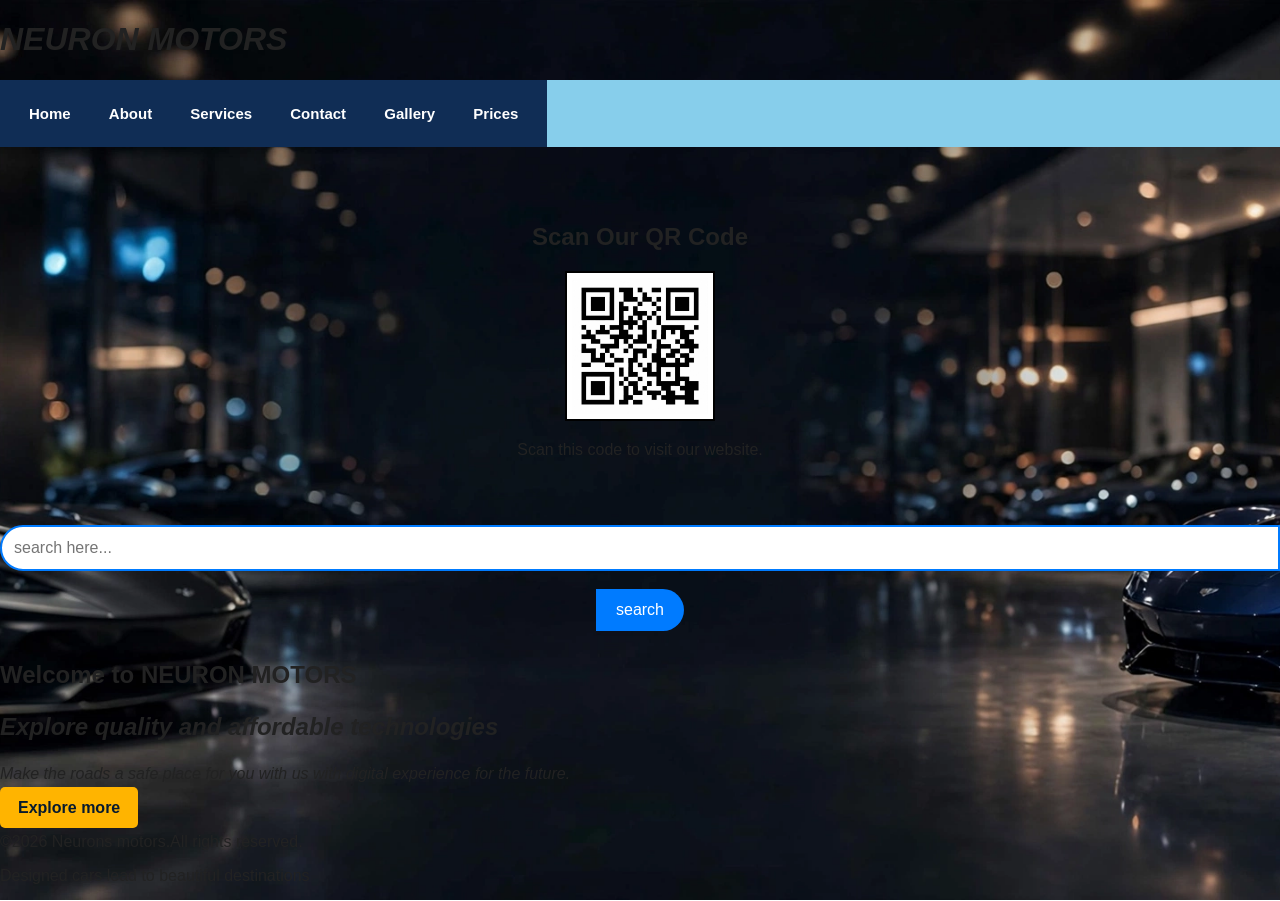
==== index.html @ 9d183b0a "Update index.html" ====
<!DOCTYPE html>
<html>
    <meta lang="en">
    <head>
    <meta charset="UTF-8">
    <meta name="viewport" content="width=device-width,initial-scale=1.0">
    <title>NEURON MOTORS</title>
    <style>
    header {
    background: fixed;
    background-color: skyblue;
    text-align: center;
    display:flex;
    justify-content: space-between;
    color: #000;
    font-family: Arial, Helvetica, sans-serif;
    font-size: 15px;
    font-weight: bold;
}
.qr-section {
    text-align: center;
    padding: 20px;
}
.qr-code{
    width: 150px;
    height: 150px;
    border: 2px solid black;
    padding: 5px;
    background-color:white;
}
.qr-section p {
    font-size: 16px;
}
    navbar{
    text-align: left;
    margin: auto;
    padding: 18px 30px;
    display: flex;
    justify-content: space-between;
    align-items: normal;
}
nav {
    background-color: #102d55;
    padding: 12px;
    text-align: left;
}
nav a {
    color: white;
    text-decoration: none;
    margin: 3px;
    font-weight: bold;
    display: inline-block;
    padding: 10px 14px;
    border-radius: 5px;
}
nav a:hover{
    color: tomato;
    background: #000;

}
body{

    background-image: url("mk1.jpg"); 
    background-size:cover;
    background-position: center;
    background:linear gradient url(mk1.jpg);
    background-repeat: no-repeat;
    backface-visibility: hidden;
    background-attachment: fixed;
    color: #ccc;
    font-family: Arial, Helvetica, sans-serif;
}
    
.logo{
    text-decoration:none;
    font-display: block;

}
#search{
    margin:30px auto;
    text-align: center;
}
#search-form {
    display: flex;
    justify-content: center;
    max-width: 450px;
    margin: auto;
}
#search input{
    width: 100%;
    padding: 12px;
    border: 2px solid#007bff;
    border-radius: 25px 0 0 25px;
    outline: none;
    font-size: 16px;
}
#search button{
    padding: 12px 20px;
    border:none;
    background-color: #007bff;
    cursor: pointer;
    font-size: 16px;
    color: white;
     border-radius: 0 25px 25px 0;
}
#seach button:hover{
    background-color: #0056b3;
}
.btn{
    display: inline;
    background: #ffb400;
    color:#071a2e;
    padding: 12px 18px;
    border: none;
    border-radius: 5px;
    text-decoration: none;
    font-weight: bold;
    cursor: pointer;
}
.btn:hover{
    background: white;
    color: tomato;
}
       
</style>
         <link rel="stylesheet" href="responsiveness.css">
    </head>
    <body>
       <h1 class="logo"><b><em>NEURON MOTORS</em></b></h1>
           
           
        <header>
         <nav>
                <a href="index.html">Home</a>
                <a href="about.html">About</a>
                <a href="services.html">Services</a>
                <a href="contact.html">Contact</a>
                <a href="gallery.html">Gallery</a>
                <a href="price.html">Prices</a>
            </nav>
        </header>
            <br><br>
            <section class="qr-section">
                <h2>Scan Our QR Code</h2>
                <img src="qrcode.jpg" alt="Website QR Code" class="qr-code">
                <p>Scan this code to visit our website.</p>
            </section>
            <section form id="search" class="Search">
                    <form>
                        <input type="text" placeholder="search here..." name="search">
                        <br><br>
                        <button type="submit">search</button>
                    </form>
            </section>
    
        <section id="home" class="hero">
            <h1>
            <p>Welcome to <b>NEURON MOTORS</b></p>
            <p><i>Explore quality and affordable technologies</i></p></h1>
                <p><i>Make the roads a safe place for you with us with digital experience for the future.</i></P>
            <a href="services.html" class="btn">Explore more</a>
            </section>
        <footer>
            <p>
                &copy;2026  Neurons motors.All rights reserved.
            </p>
            <p>Designed cars lead to beautiful destinations</p>
        </footer>
        <script>
  // This JavaScript makes your work seen clearly on every page
  document.body.style.backgroundColor = "white";
  
  // Make all text dark and readable
  let allText = document.querySelectorAll("p, h1, h2, h3, li");
  allText.forEach(t => {
    t.style.color = "#222";
  });

  // Make service boxes extended and clear
  let boxes = document.querySelectorAll(".box");
  boxes.forEach(b => {
    b.style.backgroundColor = "white";
    b.style.color = "#222";
    b.style.width = "90%";
    b.style.margin = "15px auto";
    b.style.padding = "20px";
    b.style.display = "block";
    b.style.borderLeft = "8px solid #0000a0";
    b.style.boxShadow = "0 4px 10px rgba(0,0,0,0.3)";
  });
</script>

    </body>
</html>






























</html>
---- responsiveness.css ----
*{
box-sizing: border-box;
}
body{
margin:0;
padding:0;
width: 100%
overflow-X:hidden;
font-family:Arial,sans-serif;
}
img,video{
max-width:100%;
height:auto;
}
.container,.content,.main,.wrapper{
width:100%
max-width:1200px;
margin:0 auto;
padding:15px;
}
.card,.box.product,.item{
width:100%;
max-width:100%;
}
@media (max-width:768px){
.card,.box{
  width:95% !important;
  margin:10px auto !important;
}
  h1{font-size:22px;}
  h2{font-size:18px;}
  table{display:block;overflow-x auto;}
}
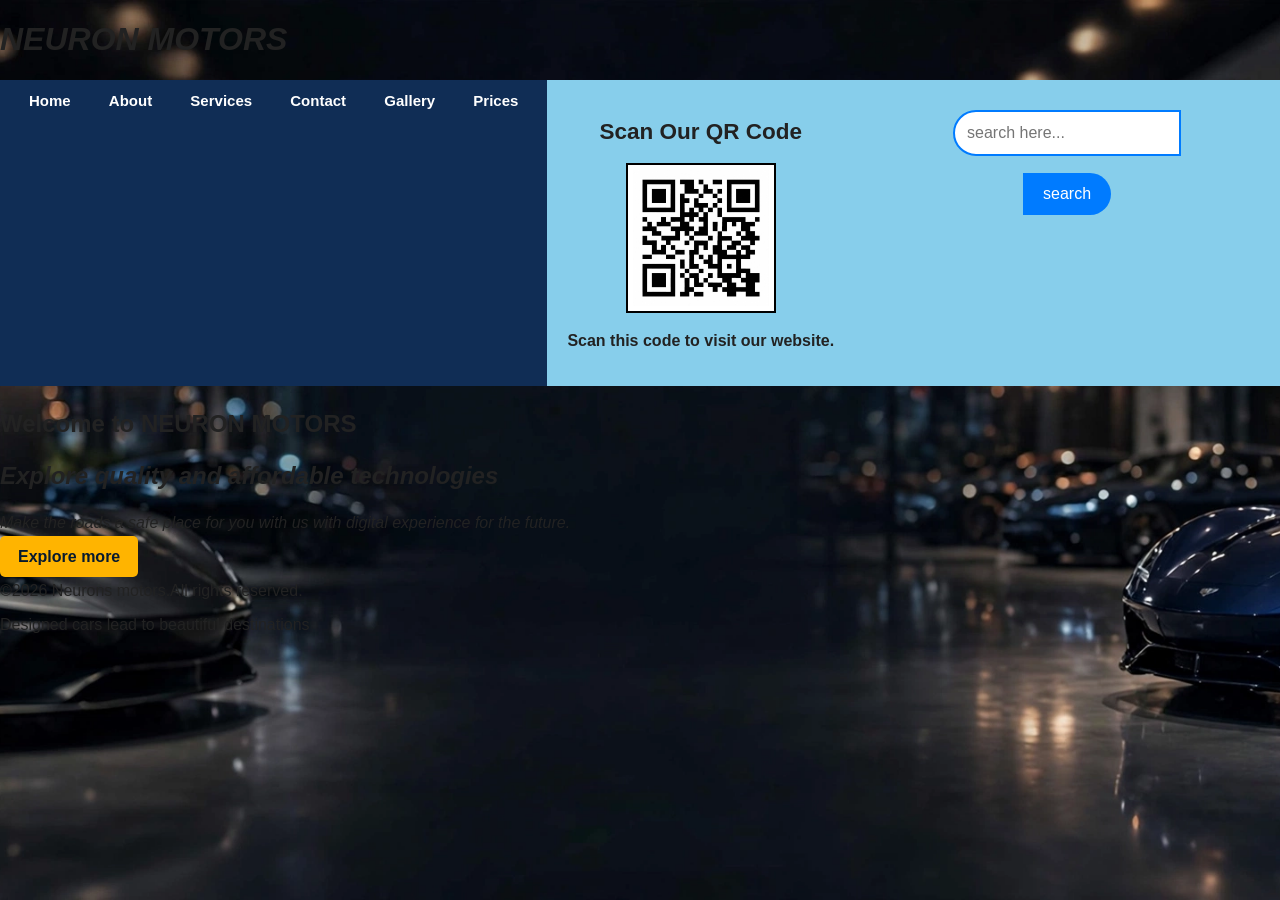
==== commit 5303b8ef: "Update index.html" ====
--- a/index.html
+++ b/index.html
@@ -35,7 +35,7 @@
     text-align: left;
     margin: auto;
     padding: 18px 30px;
-    display: flex;
+    display: inline-block;
     justify-content: space-between;
     align-items: normal;
 }
@@ -49,7 +49,7 @@
     text-decoration: none;
     margin: 3px;
     font-weight: bold;
-    display: inline-block;
+    dispflex;
     padding: 10px 14px;
     border-radius: 5px;
 }
@@ -138,7 +138,7 @@
                 <a href="gallery.html">Gallery</a>
                 <a href="price.html">Prices</a>
             </nav>
-        </header>
+        
             <br><br>
             <section class="qr-section">
                 <h2>Scan Our QR Code</h2>
@@ -152,6 +152,7 @@
                         <button type="submit">search</button>
                     </form>
             </section>
+        </header>
     
         <section id="home" class="hero">
             <h1>
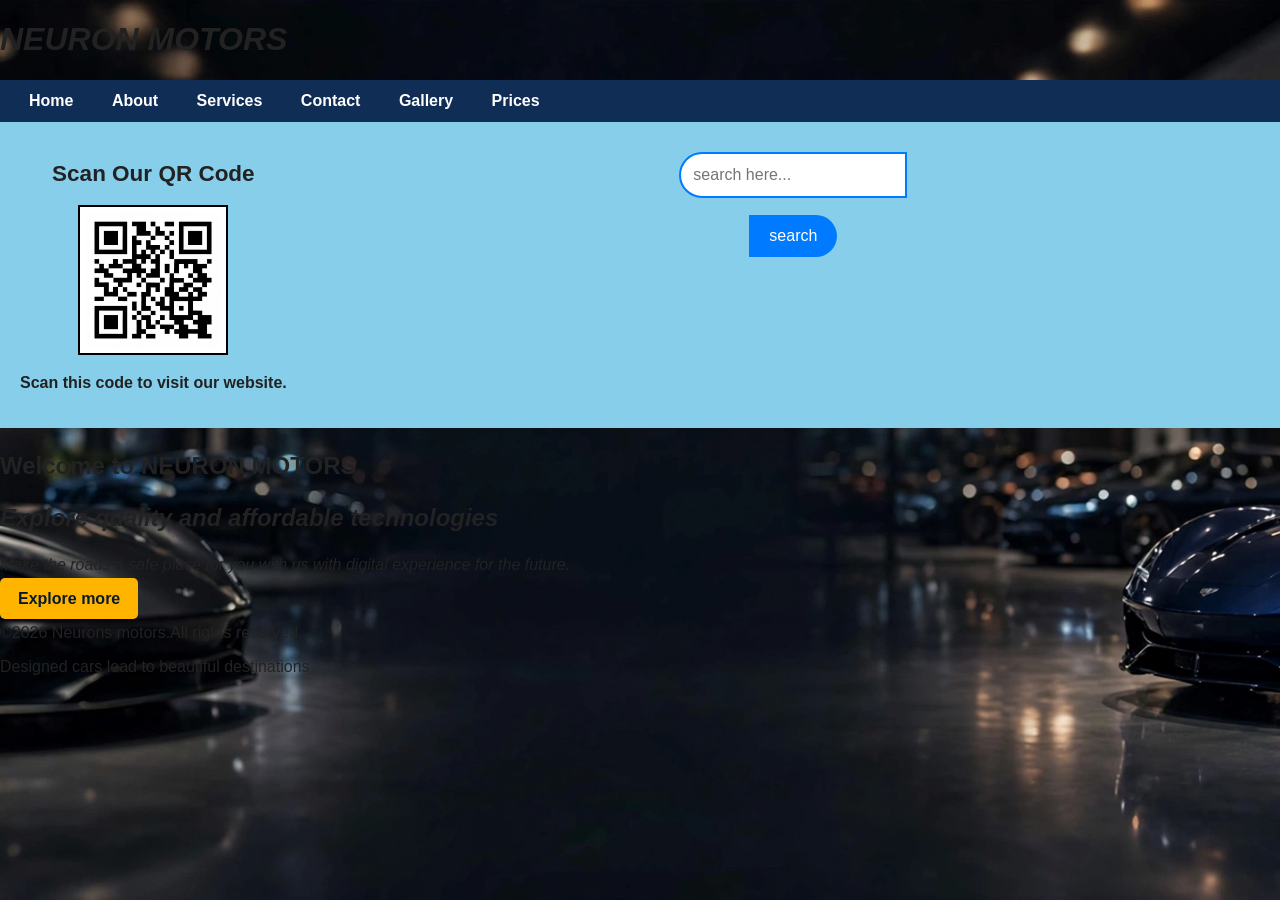
==== commit 46c6215b: "Update index.html" ====
--- a/index.html
+++ b/index.html
@@ -49,7 +49,6 @@
     text-decoration: none;
     margin: 3px;
     font-weight: bold;
-    dispflex;
     padding: 10px 14px;
     border-radius: 5px;
 }
@@ -67,7 +66,7 @@
     background-repeat: no-repeat;
     backface-visibility: hidden;
     background-attachment: fixed;
-    color: #ccc;
+    color: white;
     font-family: Arial, Helvetica, sans-serif;
 }
     
@@ -129,7 +128,7 @@
        <h1 class="logo"><b><em>NEURON MOTORS</em></b></h1>
            
            
-        <header>
+        
          <nav>
                 <a href="index.html">Home</a>
                 <a href="about.html">About</a>
@@ -138,7 +137,8 @@
                 <a href="gallery.html">Gallery</a>
                 <a href="price.html">Prices</a>
             </nav>
-        
+
+        <header>
             <br><br>
             <section class="qr-section">
                 <h2>Scan Our QR Code</h2>
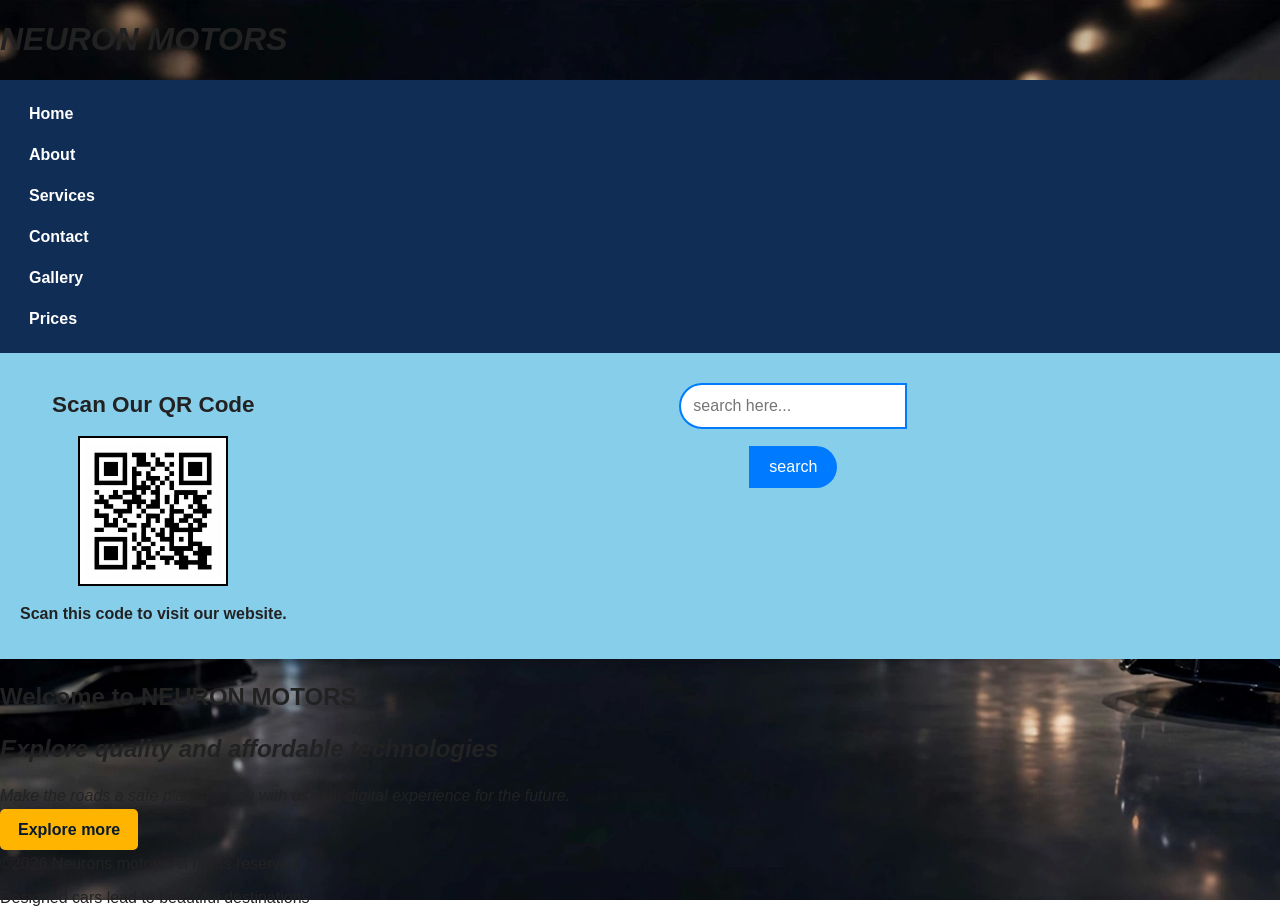
==== commit 4b82ff07: "Update index.html" ====
--- a/index.html
+++ b/index.html
@@ -46,6 +46,7 @@
 }
 nav a {
     color: white;
+    display:flex;
     text-decoration: none;
     margin: 3px;
     font-weight: bold;
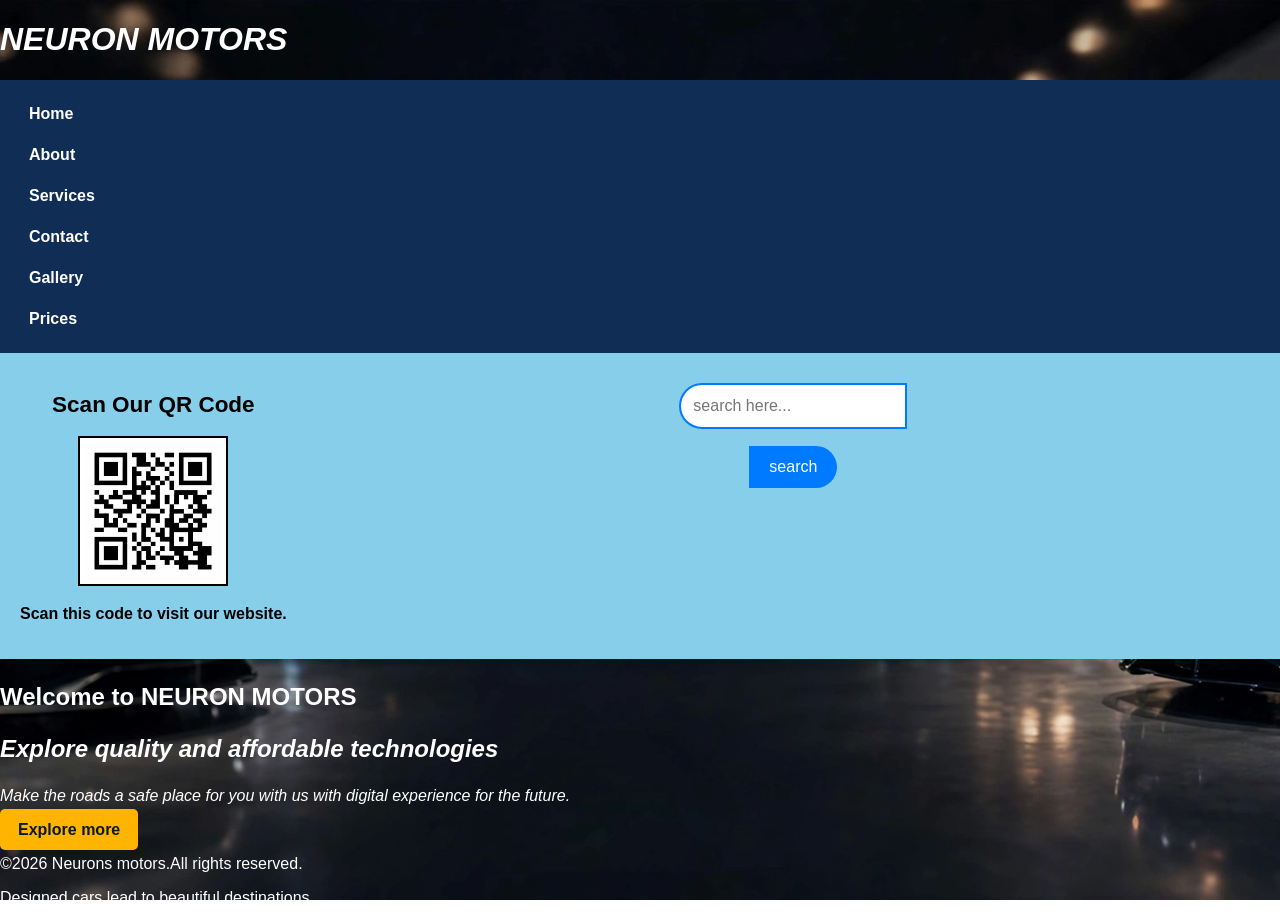
==== commit 6ea33ee3: "Update index.html" ====
--- a/index.html
+++ b/index.html
@@ -168,30 +168,7 @@
             </p>
             <p>Designed cars lead to beautiful destinations</p>
         </footer>
-        <script>
-  // This JavaScript makes your work seen clearly on every page
-  document.body.style.backgroundColor = "white";
-  
-  // Make all text dark and readable
-  let allText = document.querySelectorAll("p, h1, h2, h3, li");
-  allText.forEach(t => {
-    t.style.color = "#222";
-  });
-
-  // Make service boxes extended and clear
-  let boxes = document.querySelectorAll(".box");
-  boxes.forEach(b => {
-    b.style.backgroundColor = "white";
-    b.style.color = "#222";
-    b.style.width = "90%";
-    b.style.margin = "15px auto";
-    b.style.padding = "20px";
-    b.style.display = "block";
-    b.style.borderLeft = "8px solid #0000a0";
-    b.style.boxShadow = "0 4px 10px rgba(0,0,0,0.3)";
-  });
-</script>
-
+        
     </body>
 </html>
 
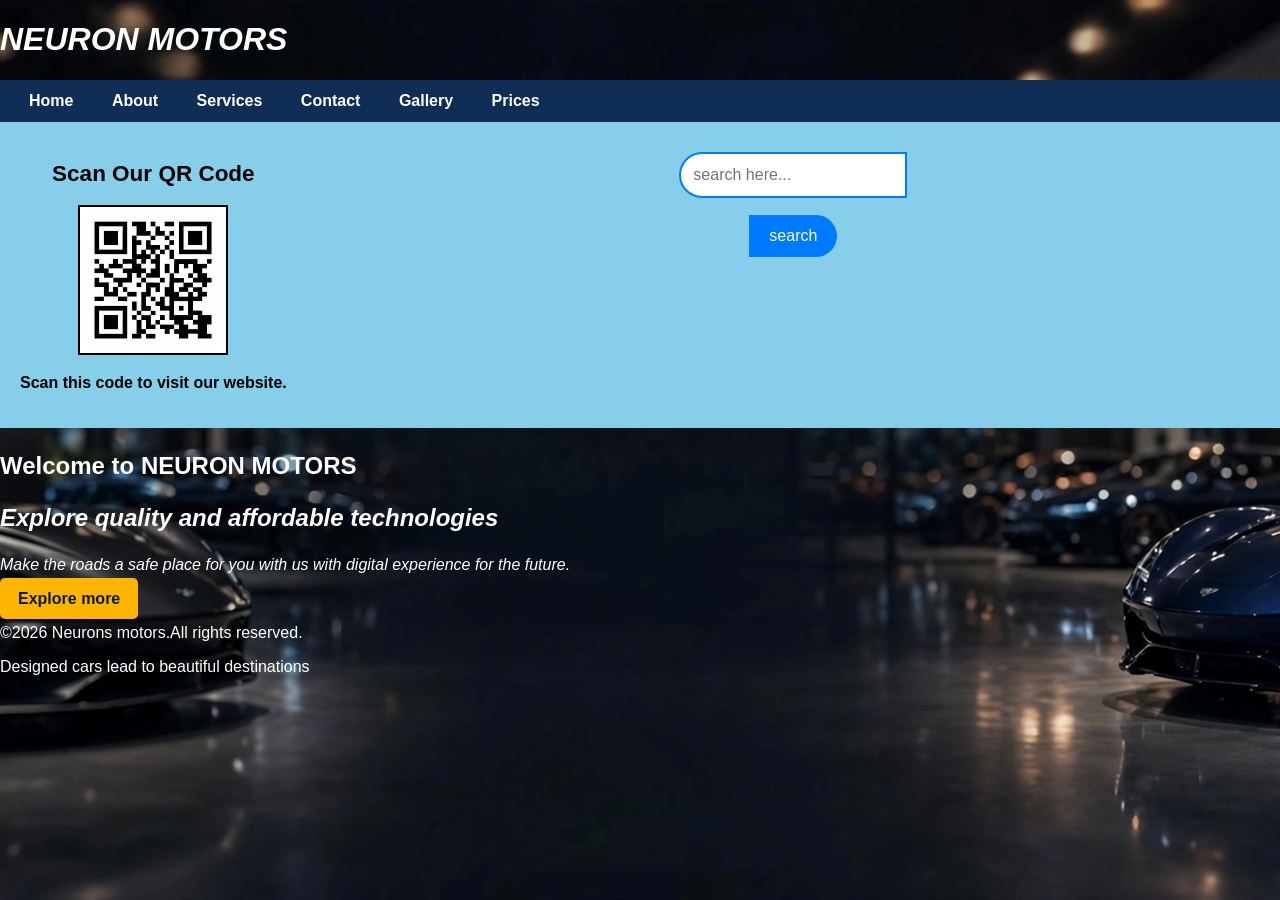
==== commit 766ae07d: "Update index.html" ====
--- a/index.html
+++ b/index.html
@@ -35,7 +35,7 @@
     text-align: left;
     margin: auto;
     padding: 18px 30px;
-    display: inline-block;
+    display:flex;
     justify-content: space-between;
     align-items: normal;
 }
@@ -46,7 +46,7 @@
 }
 nav a {
     color: white;
-    display:flex;
+    
     text-decoration: none;
     margin: 3px;
     font-weight: bold;
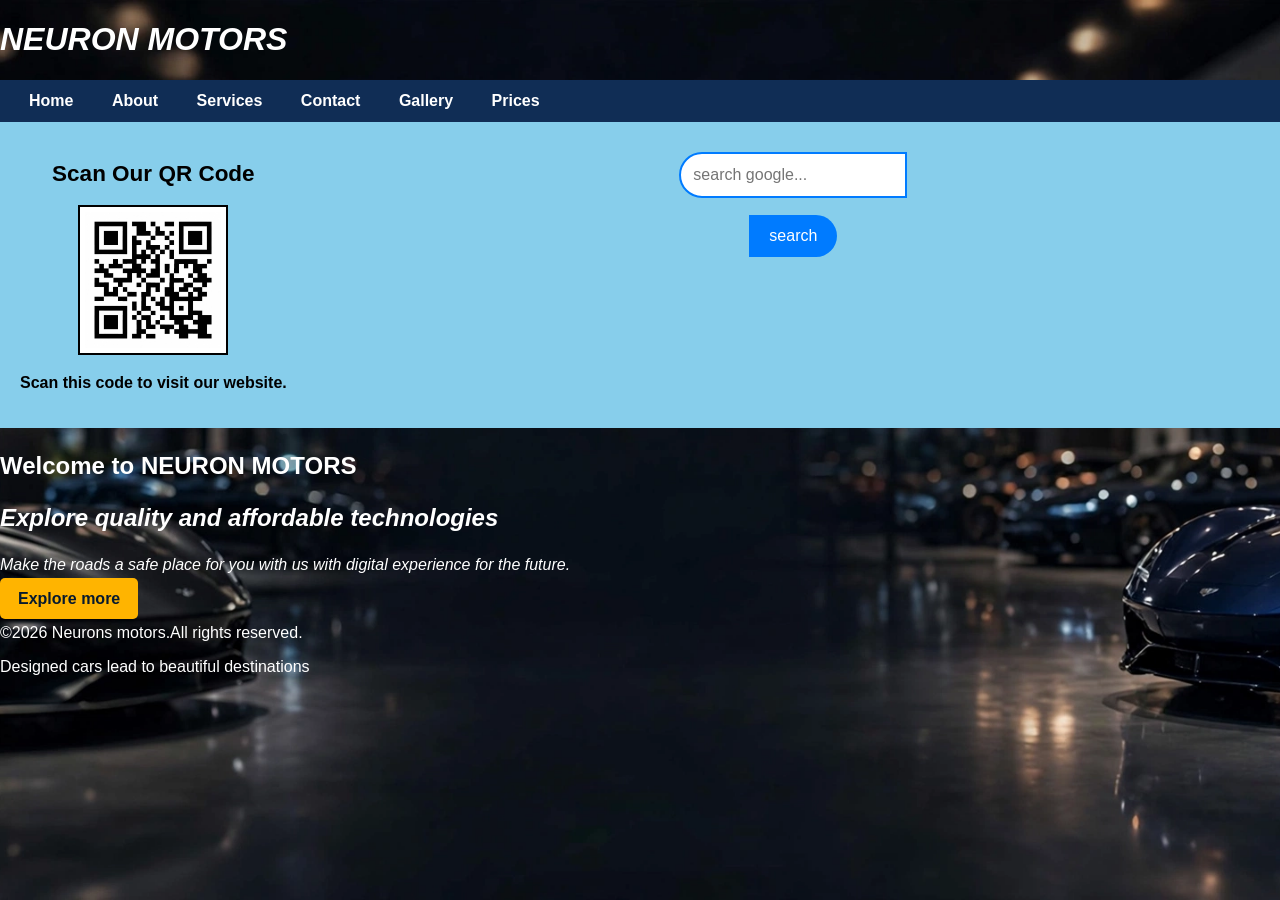
==== commit 21098eef: "Update index.html" ====
--- a/index.html
+++ b/index.html
@@ -147,8 +147,8 @@
                 <p>Scan this code to visit our website.</p>
             </section>
             <section form id="search" class="Search">
-                    <form>
-                        <input type="text" placeholder="search here..." name="search">
+                    <form action="https://www.google.com/search"method="Get">
+                        <input type="text" name="q" placeholder="search google...">
                         <br><br>
                         <button type="submit">search</button>
                     </form>
